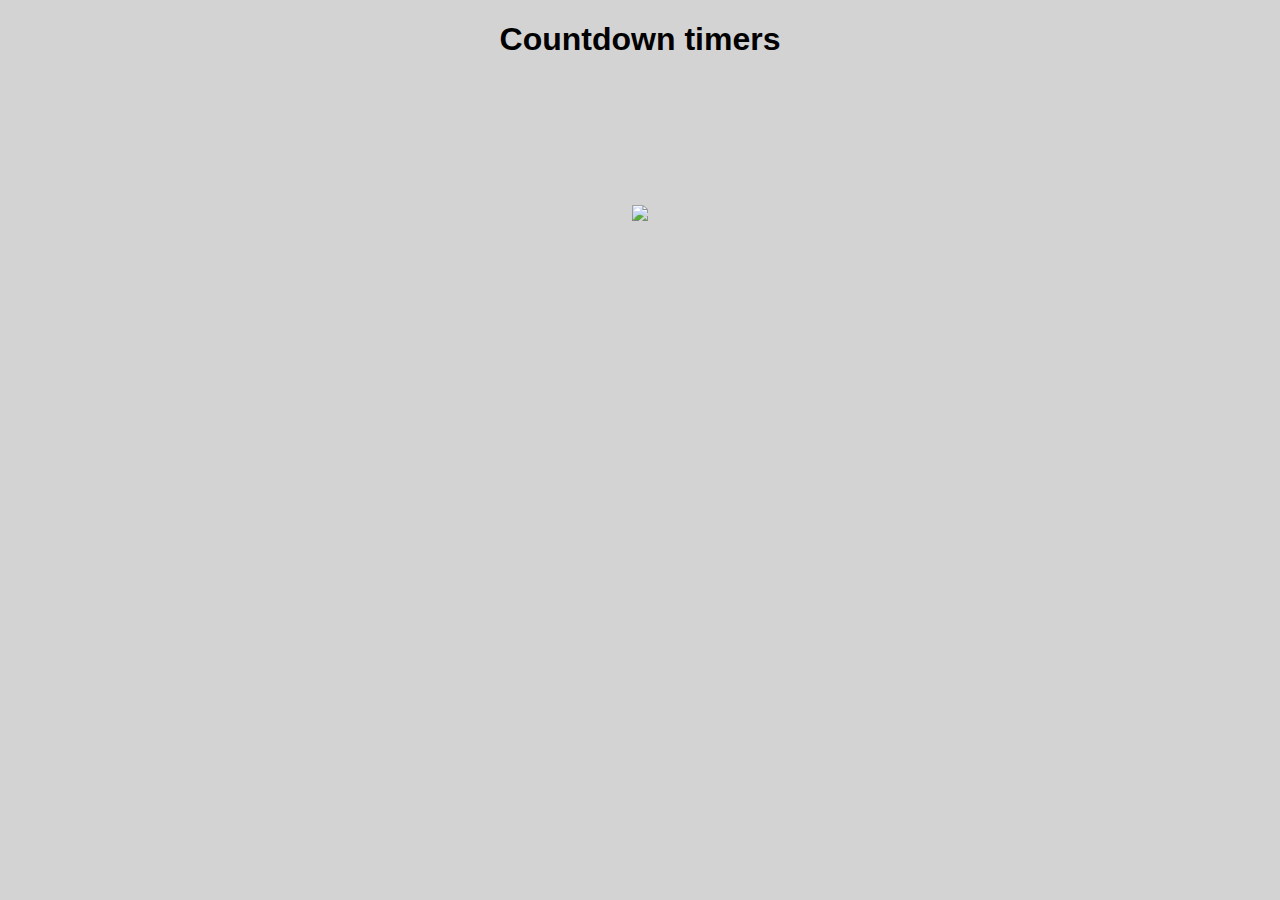
==== index.html @ 7828cd16 "files added, terrible structure" ====
<!DOCTYPE html>
<html lang="en">
<head>
  <meta charset="UTF-8">
  <meta http-equiv="X-UA-Compatible" content="IE=edge">
  <meta name="viewport" content="width=device-width, initial-scale=1.0">
  <script src="http://fe.it-academy.by/JQ/jquery.js"></script>
  <link rel="stylesheet" href="./index.css">
  <link rel="shortcut icon" href="#" />
  <link rel="preconnect" href="https://fonts.googleapis.com">
  <link rel="preconnect" href="https://fonts.gstatic.com" crossorigin>
  <link href="https://fonts.googleapis.com/css2?family=Noto+Sans&display=swap" rel="stylesheet">

  <title>Timers</title>
</head>
<body>
    
  <h1>Countdown timers</h1>
  
  <div id="timers" class="timers">
    <div class="timers__add">
      <a href="./addTimer.html">
        <img src="./plus.svg">
      </a>
    </div>
  </div>
  </div>


  <script src="./index.js"></script>
  
</body>
</html>
---- index.css ----
/* * {
  transition: 1;
} */

body {
  background-color: lightgrey;
  text-align: center;
  position: static;
  height: 100%;
  font-family: -apple-system, BlinkMacSystemFont, 'Segoe UI', Roboto, Oxygen, Ubuntu, Cantarell, 'Open Sans', 'Helvetica Neue', sans-serif;
}

.timers {
  display: flex;
  flex-wrap: wrap;
  justify-content: space-around;
}

.timers__add {
  display: flex;
  width: 300px;
  height: 300px;
  margin: 25px;
  justify-content: center;
}

.timers__add a {
  width: 100px;
  height: 100px;
  margin: auto;
  padding: 5px;
  transition: 0.5s;
}

.timers__add a:hover {
  transform: scale(0.9);
  border-radius: 15px;
  box-shadow: 5px 5px 3px #cee8fa;
}



.timers__block {
  display: flex;
  width: 300px;
  height: 300px;
  margin: 20px;
  position: relative;
  border: 5px solid #2d527c;
  border-radius: 15px;
  transition: 0.5s;
}

.timers__block:hover {
  box-shadow: 5px 5px 3px #cee8fa;
}

.timers__block h3 {
  display: none;
}

.timers__block__info {
  width: 100%;
  margin-top: 52px;
  position: absolute;
  z-index: 1;
}

.timers__block__info div {
  display: flex;
  padding: 5px 0;
  width: 100%;
}

.timers__block div strong {
  width: 50%;
  /* width: 125px; */
  padding-right: 5px;
  text-align: right;
}

.timers__block div span {
  width: 50%;
  /* width: 125px; */
  padding-left: 5px;
  text-align: left;
}

.timers__block__info input {
  display: none;
}

.timers__block_edit,
.timers__block_delete,
.timers__block_save,
.timers__block_cancel {
  position: absolute;
  width: 30px;
  height: 30px;
  transition: 0.5s;
}

.timers__block_edit:hover,
.timers__block_delete:hover,
.timers__block_save:hover,
.timers__block_cancel:hover {
  transform: scale(0.9);
  border-radius: 3px;
  box-shadow: 5px 5px 3px #cee8fa;
}

.timers__block_delete {
  top: 15px;
  right: 15px;
}

.timers__block_edit{
  top: 15px;
  left: 15px;
}

.timers__block_save,
.timers__block_cancel {
  display: none;
  bottom: 15px;
}

.timers__block_save {
  left: 15px;
}

.timers__block_cancel {
  right: 15px;
}

.timers__block h3 {
  margin: auto;
  color: red;
}

.radiation-image {
  margin: auto;
  width: 200px;
  opacity: 0.1;
  transition: 50ms;
  animation: 4s linear 0s normal none infinite running radiation-image;
  -webkit-animation: 4s linear 0s normal none infinite running radiation-image;
}

@keyframes radiation-image {
  0% {
    transform: rotate(0deg);
  }
  100% {
    transform: rotate(360deg);
  }
}








/* @-webkit-keyframes radiation-image {
  0% {
    transform: rotate(0deg);
  }
  100% {
    transform: rotate(360deg);
  }
} */

/* .radiation-image {
  transform: rotate(45deg);
} */


/* .radiation-image {
  
  
  transform: rotate(0deg);
  transition-property: transform;
  transition-duration: 4s;
  
  animation-iteration-count: infinite;
}

.radiation-image:first-child {
  transform: rotate(360deg);
} */
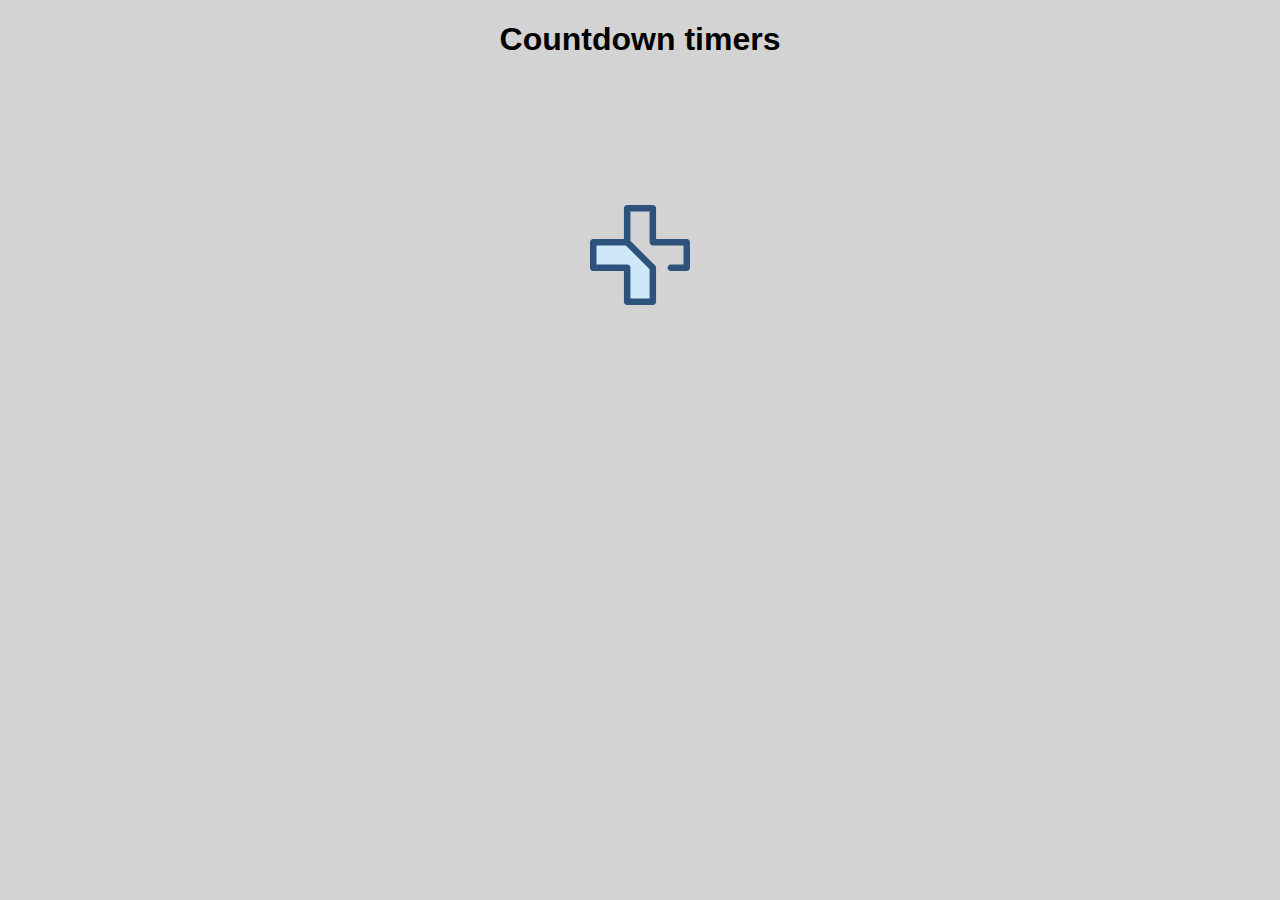
==== commit bc760640: "svg icons changes color while mouseenter" ====
--- a/index.html
+++ b/index.html
@@ -20,7 +20,7 @@
   <div id="timers" class="timers">
     <div class="timers__add">
       <a href="./addTimer.html">
-        <img src="./plus.svg">
+        <img src="./Plus.svg">
       </a>
     </div>
   </div>
